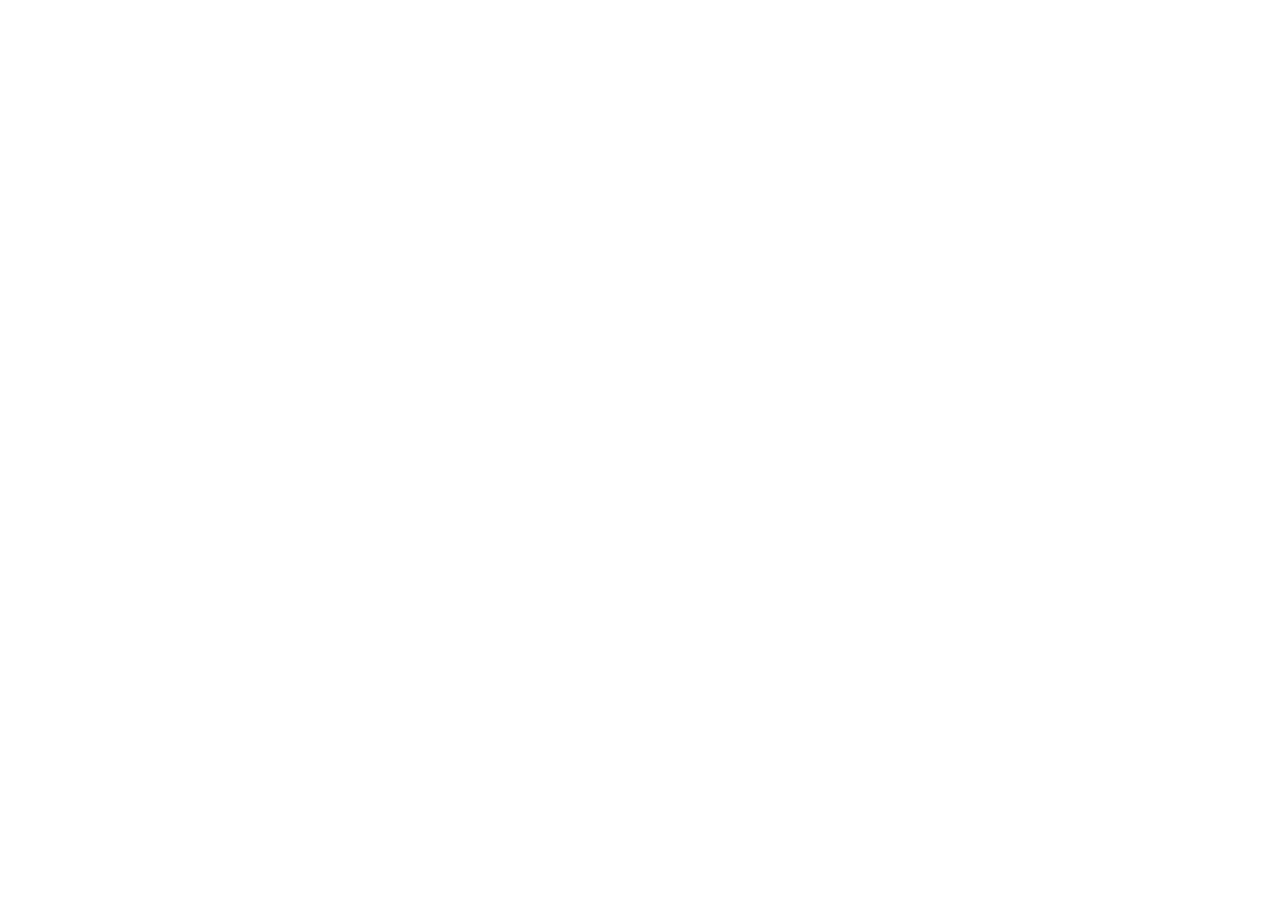
==== docs/index.html @ 8f64277e "Backup de GifExpertApp - build renombrado como Docs" ====
<!doctype html><html lang="en"><head><meta charset="utf-8"/><link rel="icon" href="/favicon.ico"/><meta name="viewport" content="width=device-width,initial-scale=1"/><meta name="theme-color" content="#000000"/><meta name="description" content="Web site created using create-react-app"/><link rel="apple-touch-icon" href="/logo192.png"/><link rel="manifest" href="/manifest.json"/><link rel="stylesheet" href="https://cdnjs.cloudflare.com/ajax/libs/animate.css/4.1.1/animate.min.css"/><title>GitExpert App</title><script defer="defer" src="/static/js/main.d05de753.js"></script><link href="/static/css/main.adc62700.css" rel="stylesheet"></head><body><noscript>You need to enable JavaScript to run this app.</noscript><div id="root"></div></body></html>
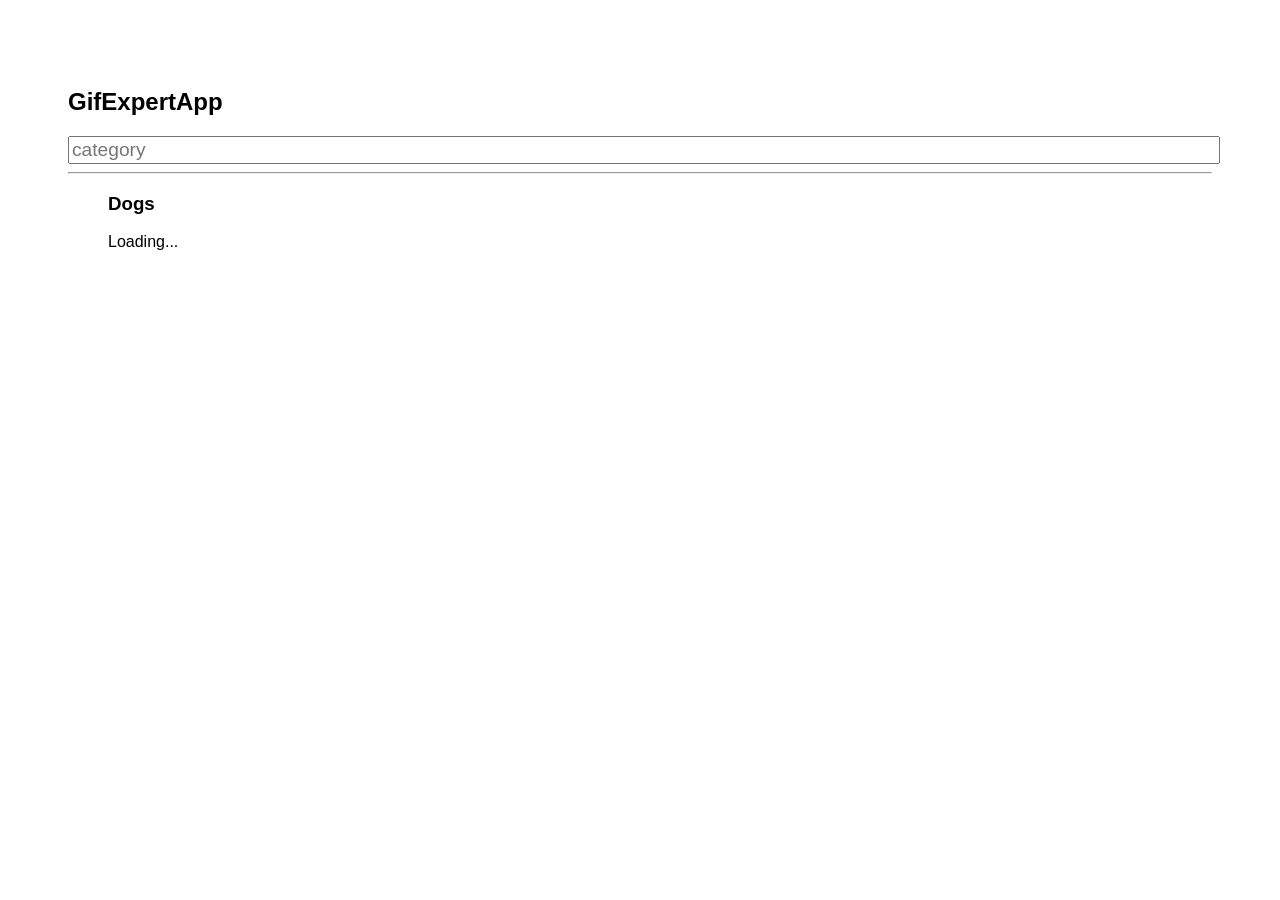
==== commit e9b52e54: "index.html actualizado" ====
--- a/docs/index.html
+++ b/docs/index.html
@@ -1 +1,22 @@
-<!doctype html><html lang="en"><head><meta charset="utf-8"/><link rel="icon" href="/favicon.ico"/><meta name="viewport" content="width=device-width,initial-scale=1"/><meta name="theme-color" content="#000000"/><meta name="description" content="Web site created using create-react-app"/><link rel="apple-touch-icon" href="/logo192.png"/><link rel="manifest" href="/manifest.json"/><link rel="stylesheet" href="https://cdnjs.cloudflare.com/ajax/libs/animate.css/4.1.1/animate.min.css"/><title>GitExpert App</title><script defer="defer" src="/static/js/main.d05de753.js"></script><link href="/static/css/main.adc62700.css" rel="stylesheet"></head><body><noscript>You need to enable JavaScript to run this app.</noscript><div id="root"></div></body></html>+<!doctype html>
+<html lang="en">
+
+<head>
+    <meta charset="utf-8" />
+    <link rel="icon" href="./favicon.ico" />
+    <meta name="viewport" content="width=device-width,initial-scale=1" />
+    <meta name="theme-color" content="#000000" />
+    <meta name="description" content="Web site created using create-react-app" />
+    <link rel="apple-touch-icon" href="./logo192.png" />
+    <link rel="manifest" href="./manifest.json" />
+    <link rel="stylesheet" href="https://cdnjs.cloudflare.com/ajax/libs/animate.css/4.1.1/animate.min.css" />
+    <title>GitExpert App</title>
+    <script defer="defer" src="./static/js/main.d05de753.js"></script>
+    <link href="./static/css/main.adc62700.css" rel="stylesheet">
+</head>
+
+<body><noscript>You need to enable JavaScript to run this app.</noscript>
+    <div id="root"></div>
+</body>
+
+</html>
--- a/docs/static/css/main.adc62700.css
+++ b/docs/static/css/main.adc62700.css
@@ -0,0 +1,2 @@
+*{font-family:Helvetica,Arial,sans-serif}body{padding:60px}input{color:gray;font-size:1.2rem;width:100%}.card-grid{display:flex;flex-direction:row;flex-wrap:wrap}.card{align-content:center;border:1px solid gray;border-radius:6px;margin-bottom:10px;margin-right:10px;overflow:hidden}.card p{padding:5px;text-align:center}.card img{max-height:100%}
+/*# sourceMappingURL=main.adc62700.css.map*/
